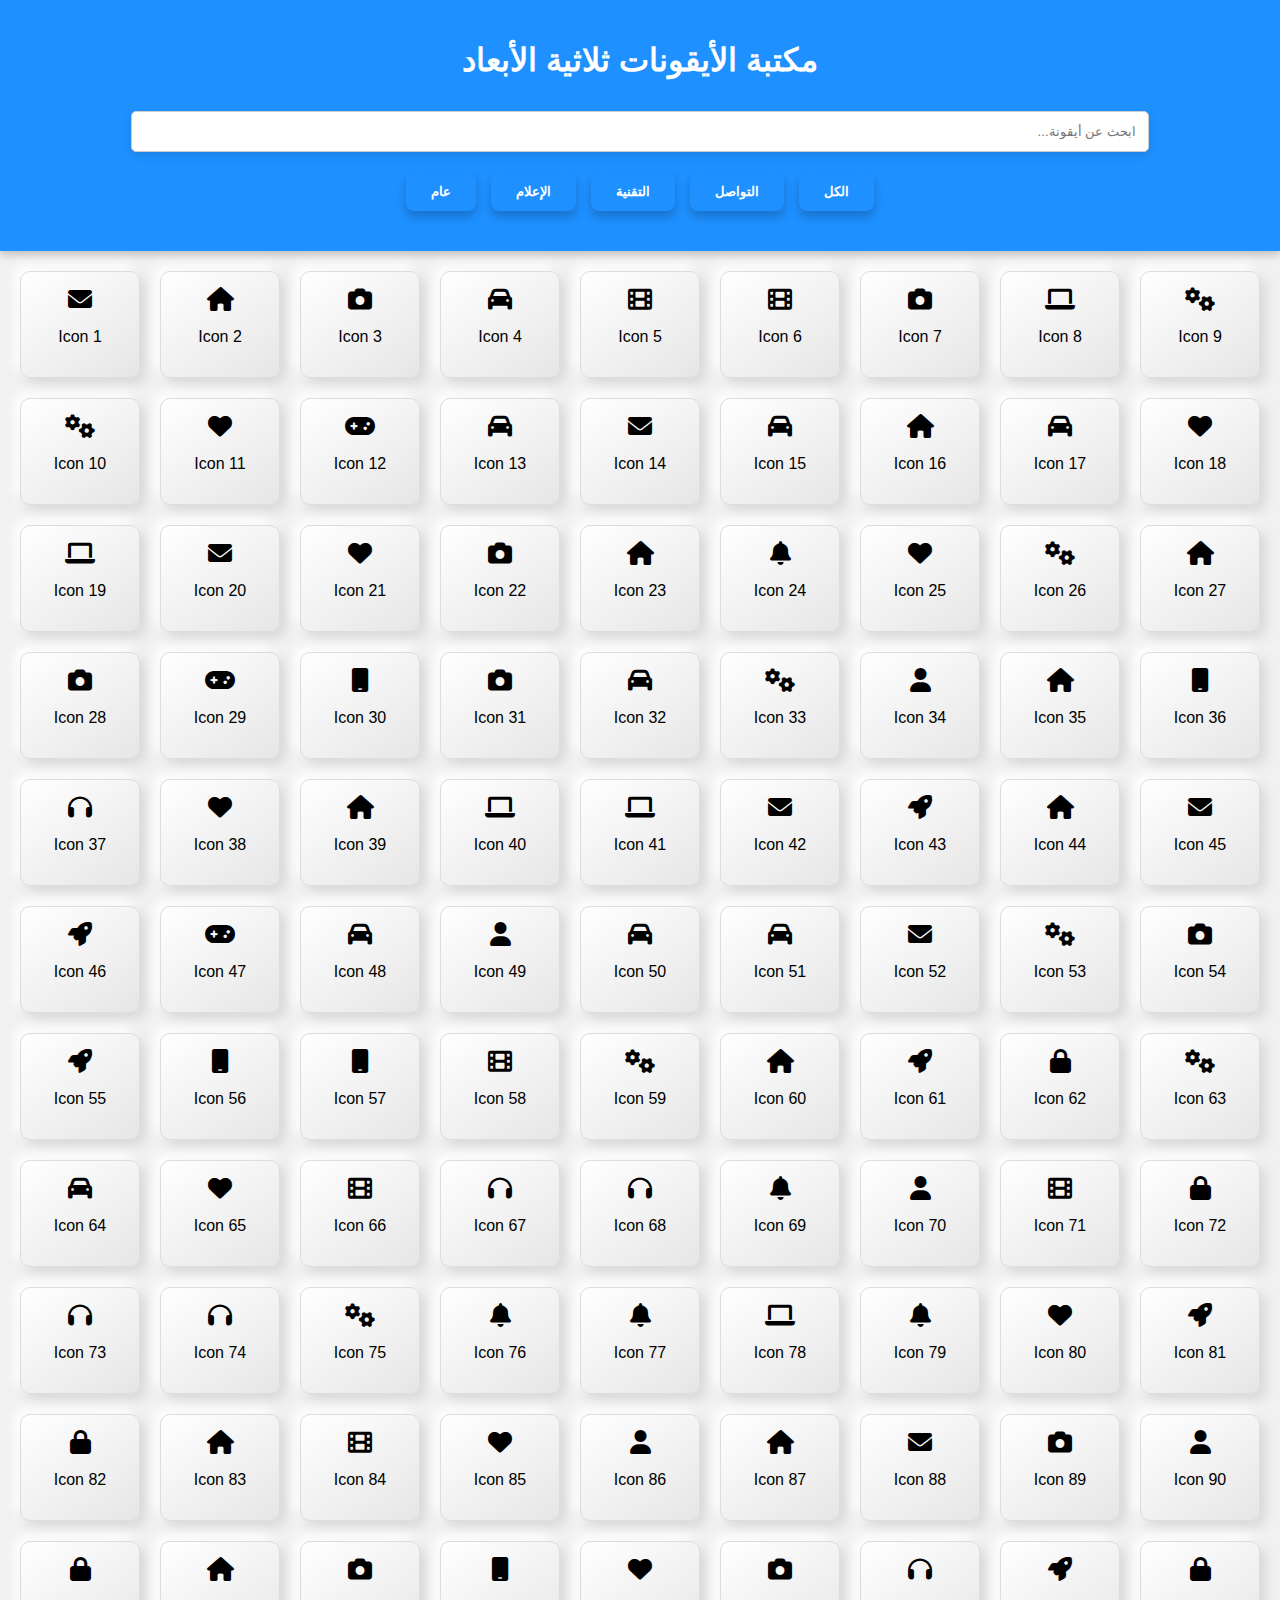
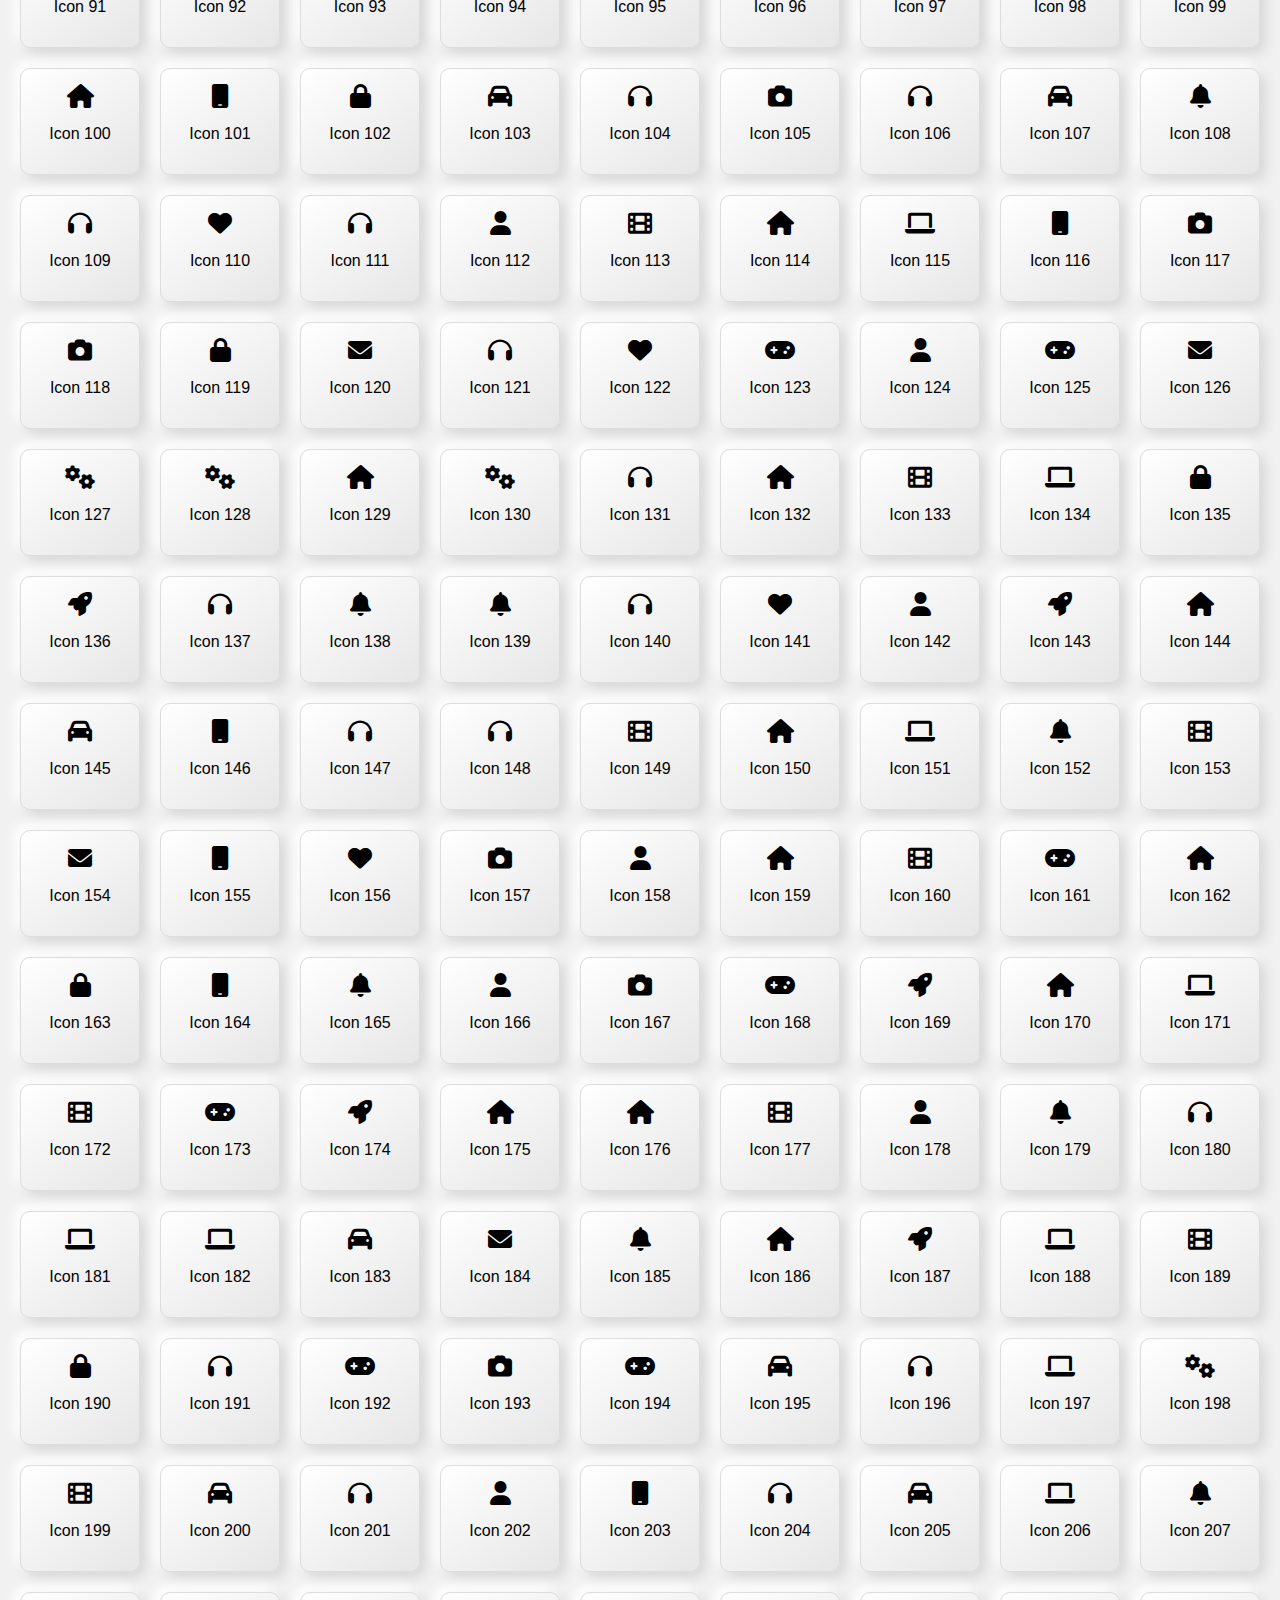
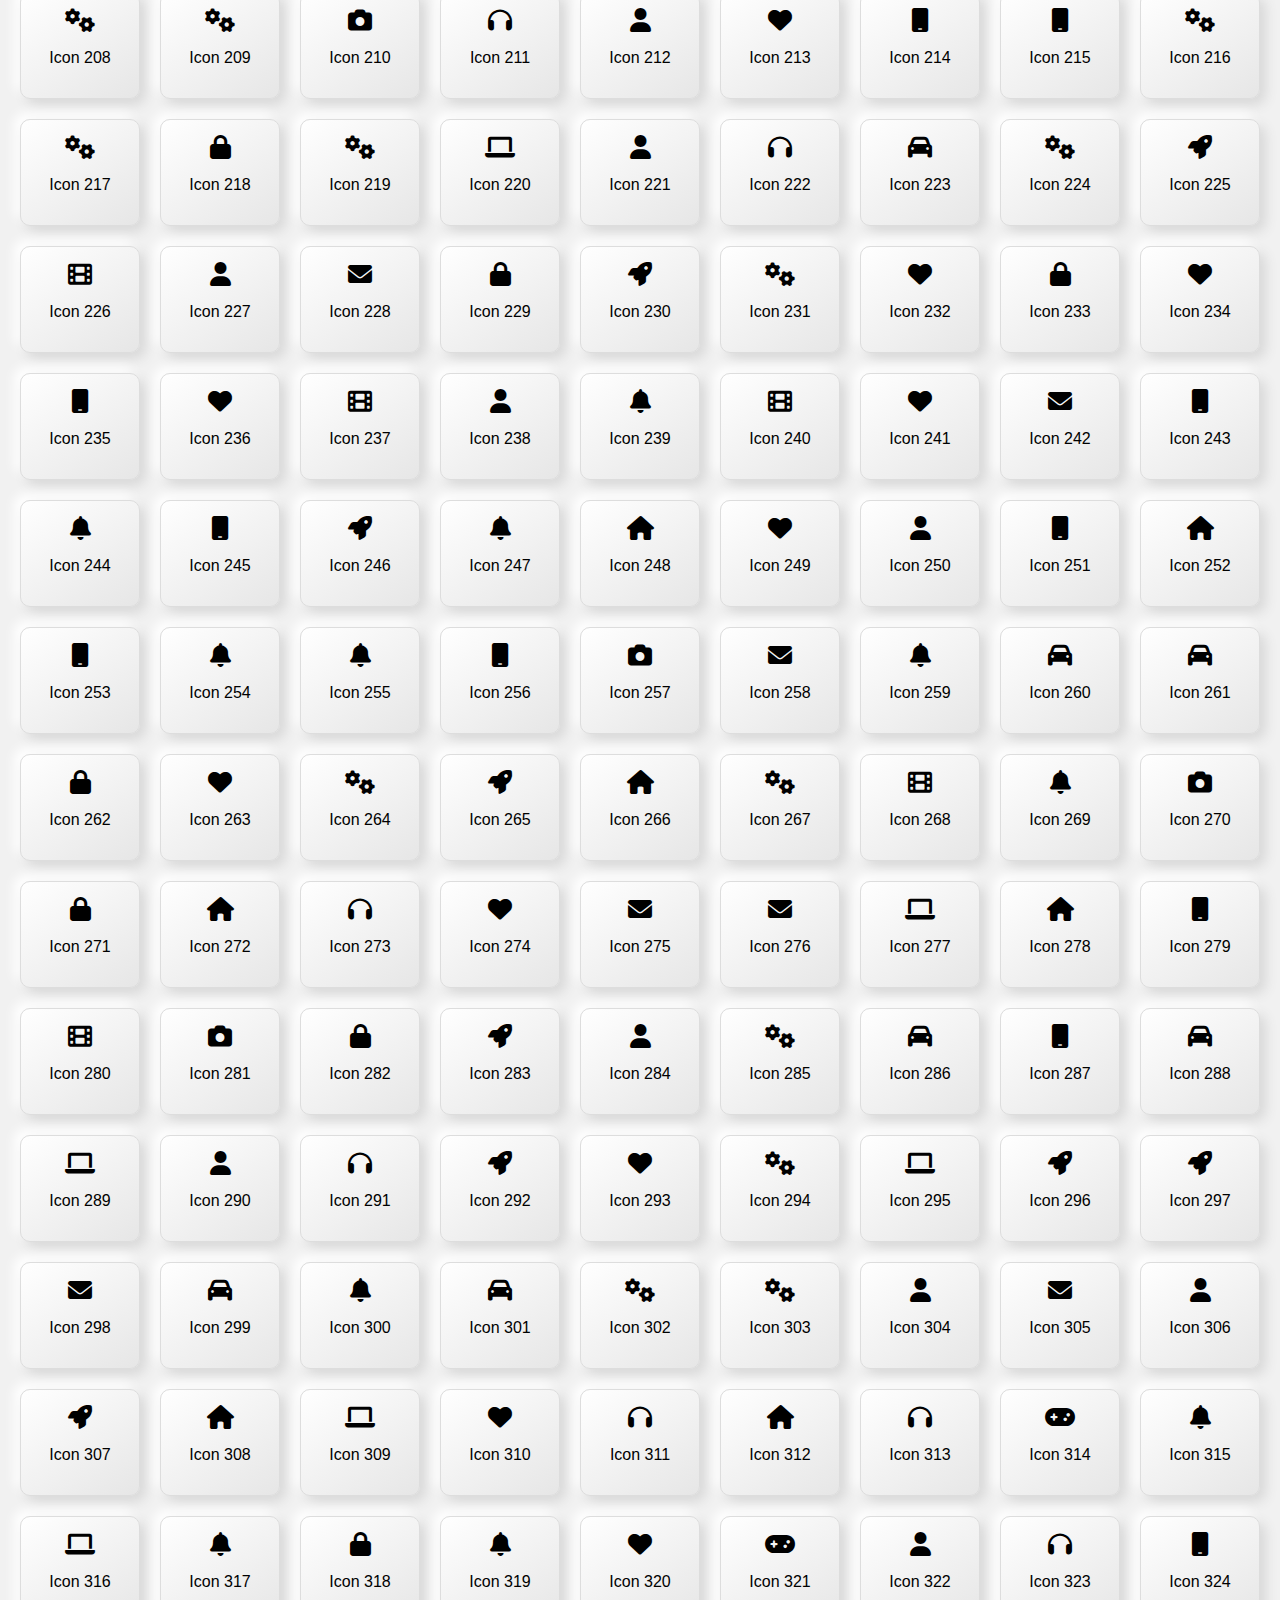
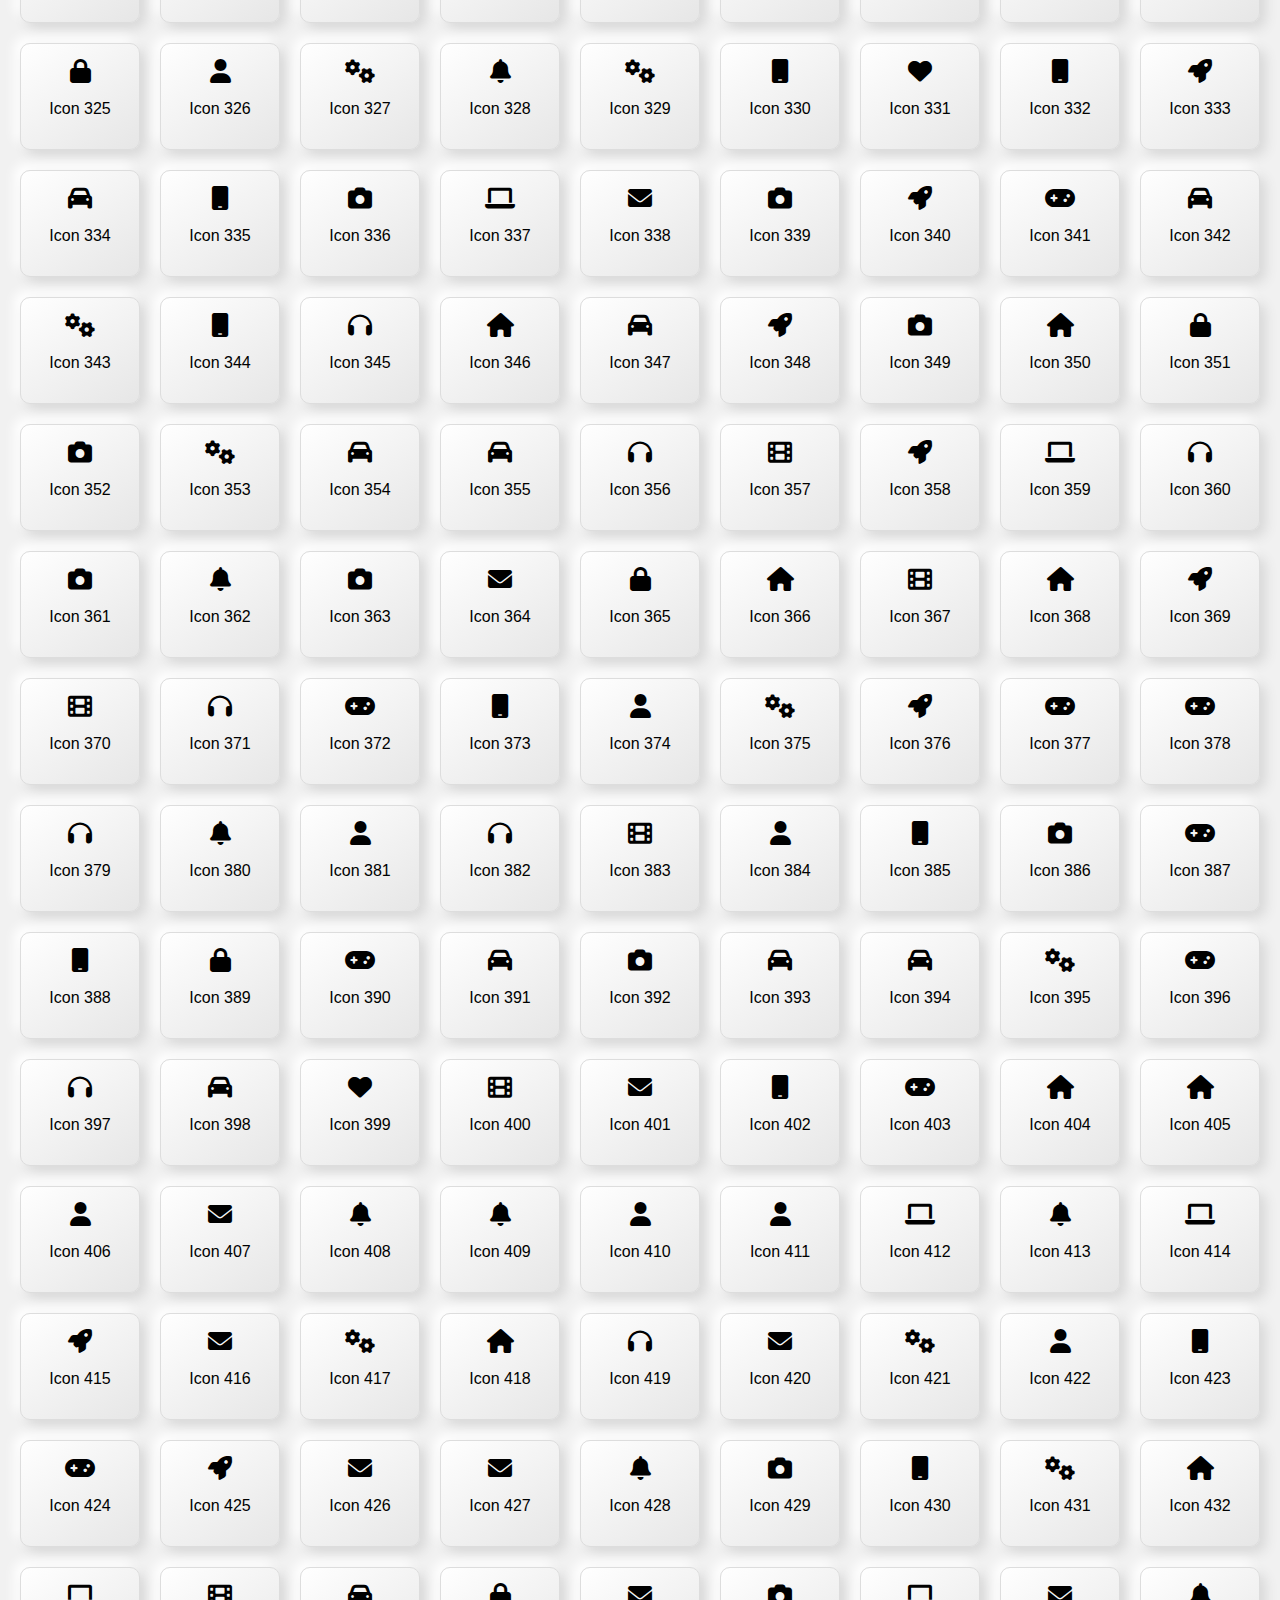
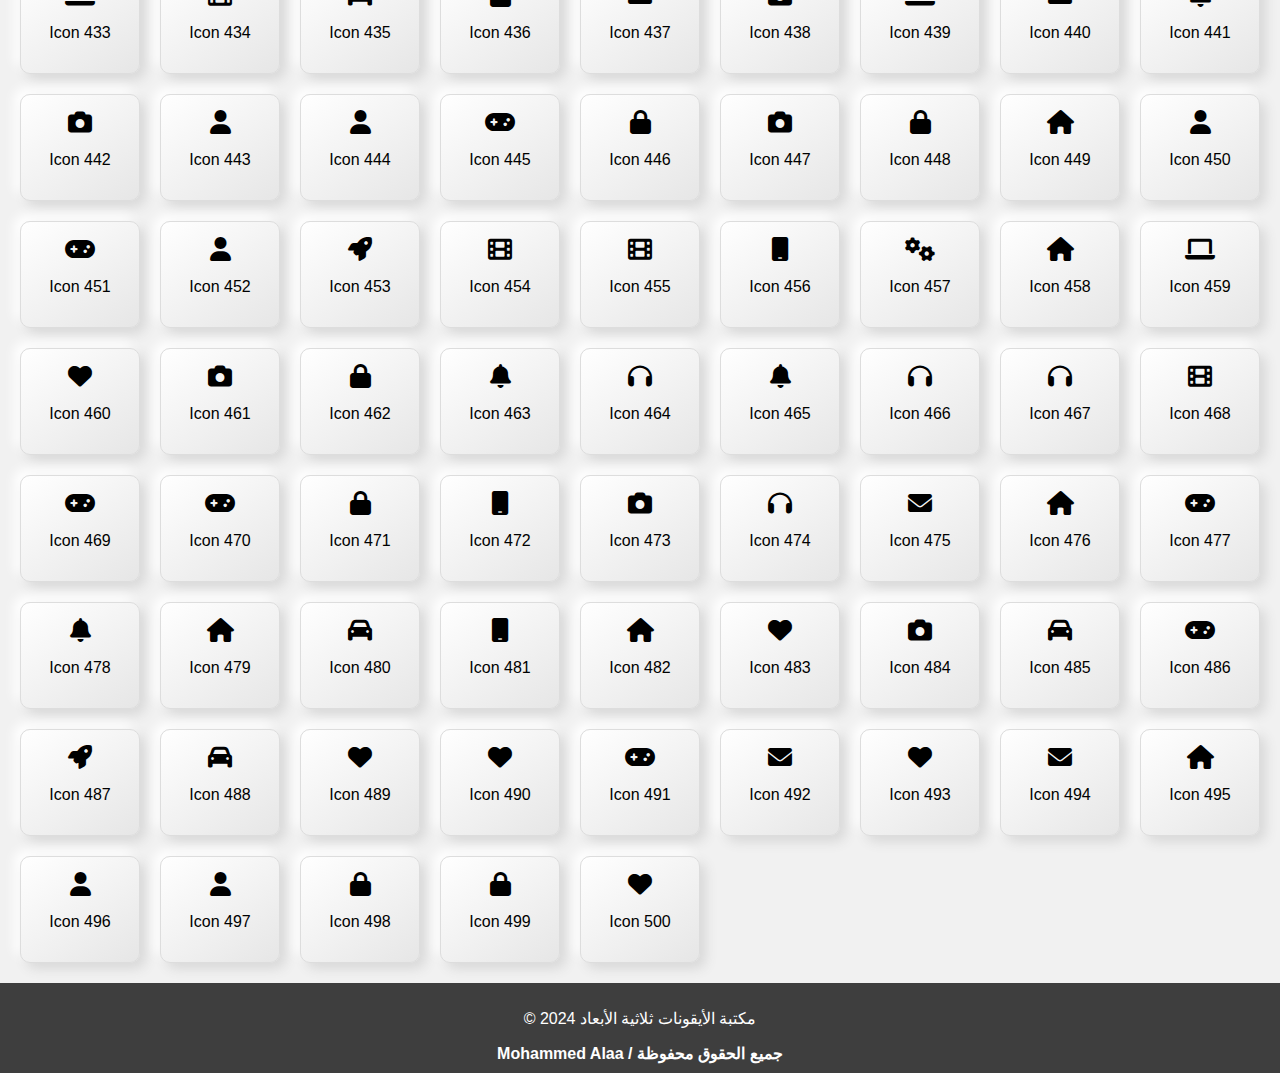
==== Free Templates.html @ 5b422902 "Update" ====
<!DOCTYPE html>
<html lang="en">
<head>
  <meta charset="UTF-8">
  <meta name="viewport" content="width=device-width, initial-scale=1.0">
   <meta name="theme-color" content="#2980b9">
    <meta property="og:description" content="صحفة عرض جميع الكورسات المتاحة من تطوير : Mohammed Alaa Mohammed">
  <meta name="description" content="مكتبة الأيقونات بتصميم 3D ومميزات متقدمة.">
  <meta name="author" content="Icon Library Team">
  <meta name="keywords" content="Icons, Font Awesome, Library, Social Icons, Download Icons, 3D Design">
  <title>3D Icons</title>
   <link rel="icon" type="image/png" href="/img/favicon-16x16.png">
  <link rel="stylesheet" href="https://cdnjs.cloudflare.com/ajax/libs/font-awesome/6.0.0-beta3/css/all.min.css">
  <style>
    body {
      font-family: Arial, sans-serif;
      background-color: #f1f1f1;
      margin: 0;
      padding: 0;
    }

    header {
      text-align: center;
      padding: 20px;
      background-color: #1e90ff;
      color: #fff;
      box-shadow: 0 4px 8px rgba(0, 0, 0, 0.2);
    }

    #search {
      width: 80%;
      padding: 12px;
      margin-top: 10px;
      border-radius: 5px;
      border: 1px solid #ccc;
      box-shadow: 0 4px 8px rgba(0, 0, 0, 0.1);
    }

    #filters {
      display: flex;
      justify-content: center;
      gap: 15px;
      margin: 20px 0;
      flex-wrap: wrap;
    }

    #filters button {
      padding: 12px 25px;
      border: none;
      border-radius: 8px;
      background-color: #1e90ff;
      color: #fff;
      cursor: pointer;
      font-weight: bold;
      transition: all 0.3s;
      box-shadow: 0 6px 10px rgba(0, 0, 0, 0.2);
    }

    #filters button:hover {
      background-color: #0056a6;
      transform: translateY(-4px);
    }

    #icon-grid {
      display: grid;
      grid-template-columns: repeat(auto-fill, minmax(120px, 1fr));
      gap: 20px;
      padding: 20px;
    }

    .icon {
      text-align: center;
      border: 1px solid #ddd;
      padding: 15px;
      border-radius: 10px;
      background: linear-gradient(145deg, #ffffff, #e6e6e6);
      box-shadow: 6px 6px 12px #d9d9d9, -6px -6px 12px #ffffff;
      cursor: pointer;
      transition: all 0.3s;
    }

    .icon:hover {
      transform: translateY(-8px);
      box-shadow: 8px 8px 16px #d9d9d9, -8px -8px 16px #ffffff;
      background: linear-gradient(145deg, #e6e6e6, #ffffff);
    }

    footer {
      text-align: center;
      padding: 10px;
      background-color: #3e3e3e;
      color: #fff;
    }

    #preview-modal {
      display: none;
      position: fixed;
      top: 50%;
      left: 50%;
      transform: translate(-50%, -50%);
      width: 300px;
      background: #fff;
      border-radius: 10px;
      box-shadow: 0 4px 8px rgba(0, 0, 0, 0.2);
      z-index: 1000;
      padding: 20px;
      text-align: center;
    }

    #preview-modal i {
      font-size: 50px;
      margin-bottom: 20px;
    }

    #preview-modal button {
      padding: 10px 20px;
      background-color: #1e90ff;
      color: #fff;
      border: none;
      border-radius: 5px;
      cursor: pointer;
    }

    #preview-modal button:hover {
      background-color: #0056a6;
    }

    #overlay {
      display: none;
      position: fixed;
      top: 0;
      left: 0;
      width: 100%;
      height: 100%;
      background: rgba(0, 0, 0, 0.5);
      z-index: 999;
    }

    #class-code {
      margin-top: 15px;
      font-family: monospace;
      background-color: #f5f5f5;
      padding: 10px;
      border-radius: 5px;
      width: 100%;
      word-wrap: break-word;
      display: flex;
      justify-content: space-between;
      align-items: center;
    }

    #class-code button {
      padding: 8px 16px;
      background-color: #1e90ff;
      color: #fff;
      border: none;
      border-radius: 5px;
      cursor: pointer;
    }

    #class-code button:hover {
      background-color: #0056a6;
    }

    @media (max-width: 1200px) {
      #filters button {
        padding: 10px 20px;
        font-size: 16px;
      }

      #search {
        width: 70%;
      }
    }

    @media (max-width: 992px) {
      #filters button {
        padding: 8px 16px;
        font-size: 14px;
      }

      #search {
        width: 50%;
      }

      #icon-grid {
        grid-template-columns: repeat(auto-fill, minmax(100px, 1fr));
      }
    }

    @media (max-width: 768px) {
      #filters button {
        padding: 8px 12px;
        font-size: 12px;
      }

      #search {
        width: 90%;
      }

      #icon-grid {
        grid-template-columns: repeat(auto-fill, minmax(80px, 1fr));
      }
    }

    @media (max-width: 480px) {
      header {
        padding: 15px;
      }

      #search {
        width: 80%;
        padding: 10px;
      }

      #filters {
        flex-direction: column;
        gap: 10px;
      }

      #filters button {
        width: 100%;
        font-size: 14px;
      }

      #icon-grid {
        grid-template-columns: repeat(auto-fill, minmax(60px, 1fr));
      }

      #preview-modal {
        width: 250px;
      }
    }
  </style>
</head>
<body>
  <header>
    <h1>مكتبة الأيقونات ثلاثية الأبعاد</h1>
    <input dir="rtl" type="text" id="search" placeholder="ابحث عن أيقونة...">
    <div id="filters" dir="auto">
      <button data-category="All">الكل</button>
      <button data-category="Social">التواصل</button>
      <button data-category="Tech">التقنية</button>
      <button data-category="Media">الإعلام</button>
      <button data-category="General">عام</button>
    </div>
  </header>
  <main>
    <div id="icon-grid"></div>
  </main>
  <div id="overlay"></div>
  <div id="preview-modal">
    <i id="preview-icon"></i>
    <p id="preview-name"></p>
    <div id="class-code">
      <input type="text" id="class-text" readonly>
      <button id="copy-btn">نسخ الكود</button>
    </div>
    <button id="download-btn">تحميل الأيقونة</button>
  </div>
  <footer>
    <p>© 2024 مكتبة الأيقونات ثلاثية الأبعاد</p>
      <b dir="rtl">جميع الحقوق محفوظة / Mohammed Alaa</b>
  </footer>
  <script>
    document.addEventListener('DOMContentLoaded', () => {
      const icons = [];
      const categories = ['Social', 'Tech', 'Media', 'General'];
      const iconClasses = [
        'fa-camera', 'fa-car', 'fa-user', 'fa-envelope', 'fa-bell',
        'fa-cogs', 'fa-heart', 'fa-film', 'fa-mobile', 'fa-laptop',
        'fa-gamepad', 'fa-rocket', 'fa-headphones', 'fa-home', 'fa-lock'
      ];

      // إنشاء أيقونات مختلفة
      for (let i = 0; i < 500; i++) {
        const randomCategory = categories[Math.floor(Math.random() * categories.length)];
        const randomIcon = iconClasses[Math.floor(Math.random() * iconClasses.length)];
        icons.push({
          name: `Icon ${i + 1}`,
          class: `fas ${randomIcon}`,
          category: randomCategory,
        });
      }

      const iconGrid = document.getElementById('icon-grid');
      const searchInput = document.getElementById('search');
      const filters = document.querySelectorAll('#filters button');
      const overlay = document.getElementById('overlay');
      const modal = document.getElementById('preview-modal');
      const previewIcon = document.getElementById('preview-icon');
      const previewName = document.getElementById('preview-name');
      const classText = document.getElementById('class-text');
      const copyBtn = document.getElementById('copy-btn');
      const downloadBtn = document.getElementById('download-btn');

      function displayIcons(filteredIcons) {
        iconGrid.innerHTML = '';
        filteredIcons.forEach(icon => {
          const div = document.createElement('div');
          div.className = 'icon';
          div.innerHTML = `<i class="${icon.class}" style="font-size: 24px;"></i><p>${icon.name}</p>`;
          div.addEventListener('click', () => {
            previewIcon.className = icon.class;
            previewName.textContent = icon.name;
            classText.value = icon.class;
            modal.style.display = 'block';
            overlay.style.display = 'block';
          });
          iconGrid.appendChild(div);
        });
      }

      searchInput.addEventListener('input', () => {
        const searchText = searchInput.value.toLowerCase();
        const filteredIcons = icons.filter(icon => icon.name.toLowerCase().includes(searchText));
        displayIcons(filteredIcons);
      });

      filters.forEach(button => {
        button.addEventListener('click', () => {
          const category = button.getAttribute('data-category');
          const filteredIcons = category === 'All' ? icons : icons.filter(icon => icon.category === category);
          displayIcons(filteredIcons);
        });
      });

      overlay.addEventListener('click', () => {
        modal.style.display = 'none';
        overlay.style.display = 'none';
      });

      copyBtn.addEventListener('click', () => {
        classText.select();
        document.execCommand('copy');
        alert('تم نسخ الكود!');
      });

      downloadBtn.addEventListener('click', () => {
        alert('تحميل الأيقونة...');
      });

      displayIcons(icons);
    });
  </script>
</body>
</html>
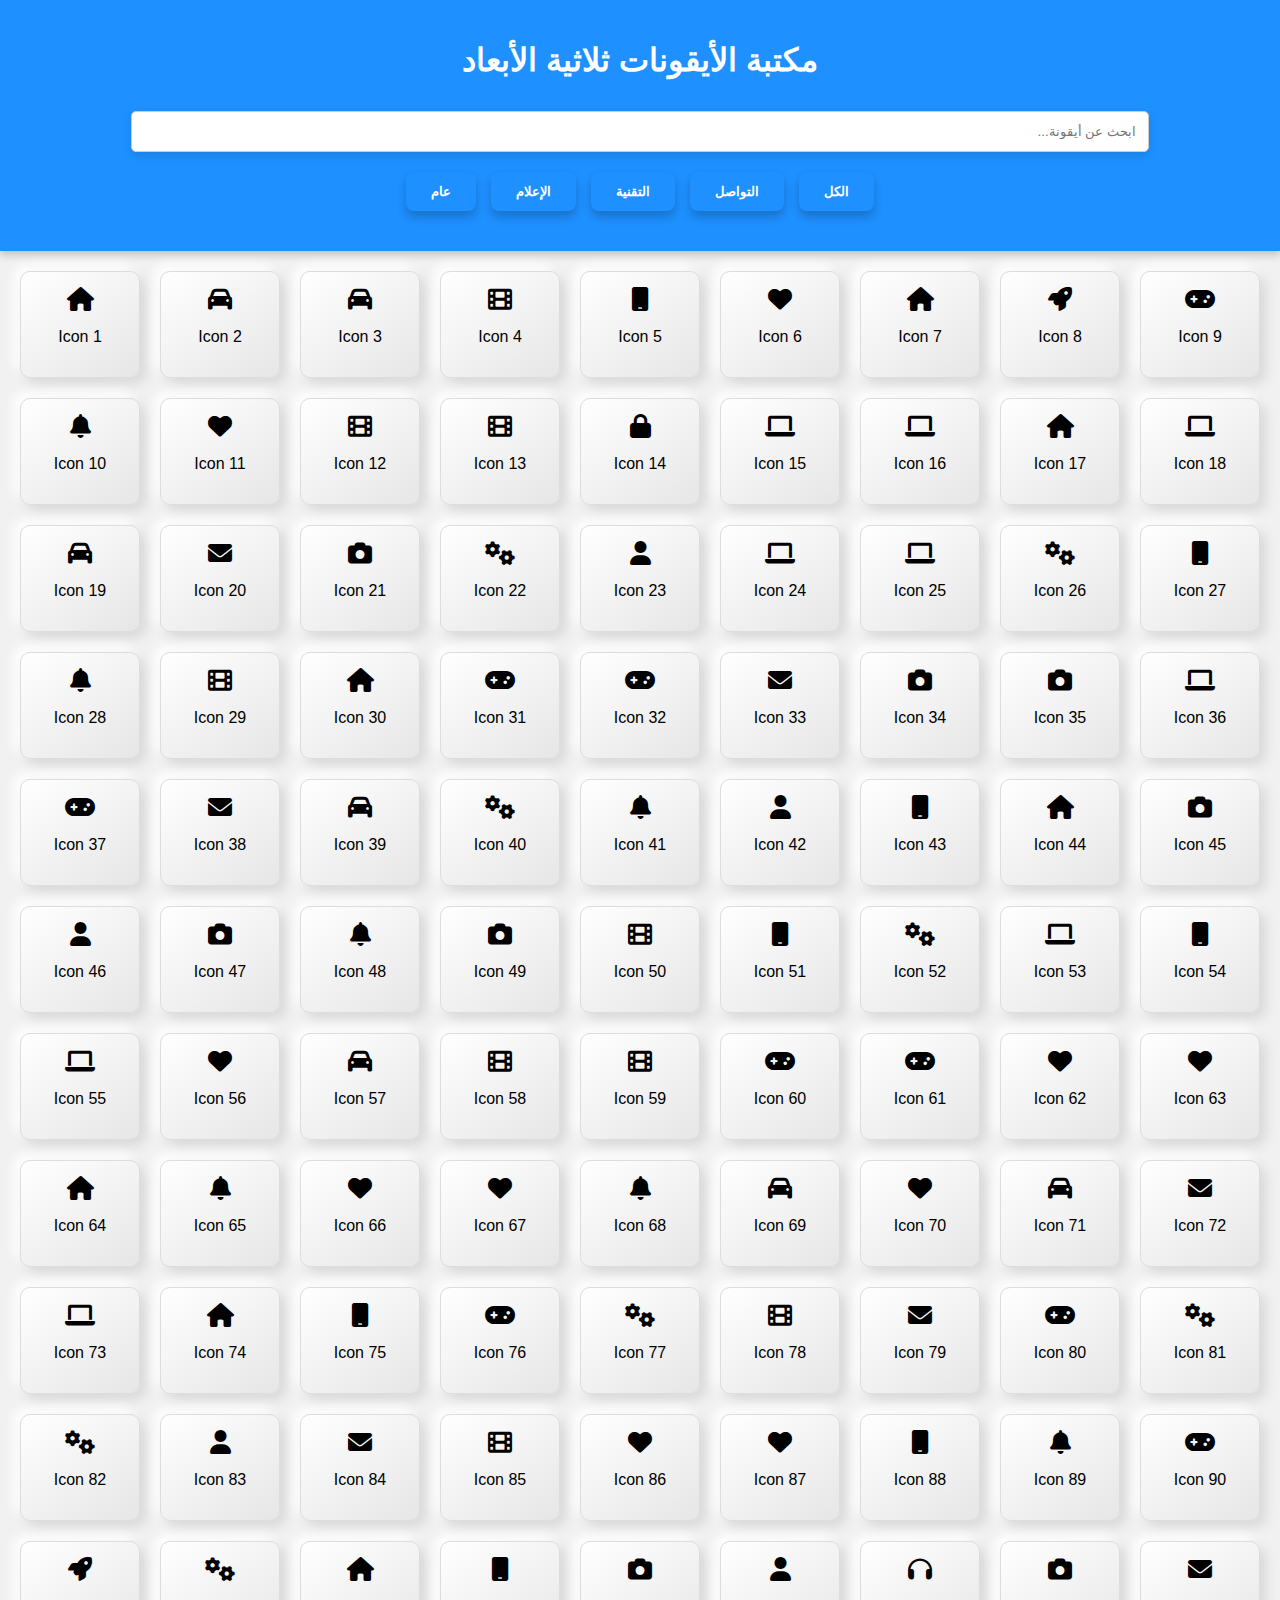
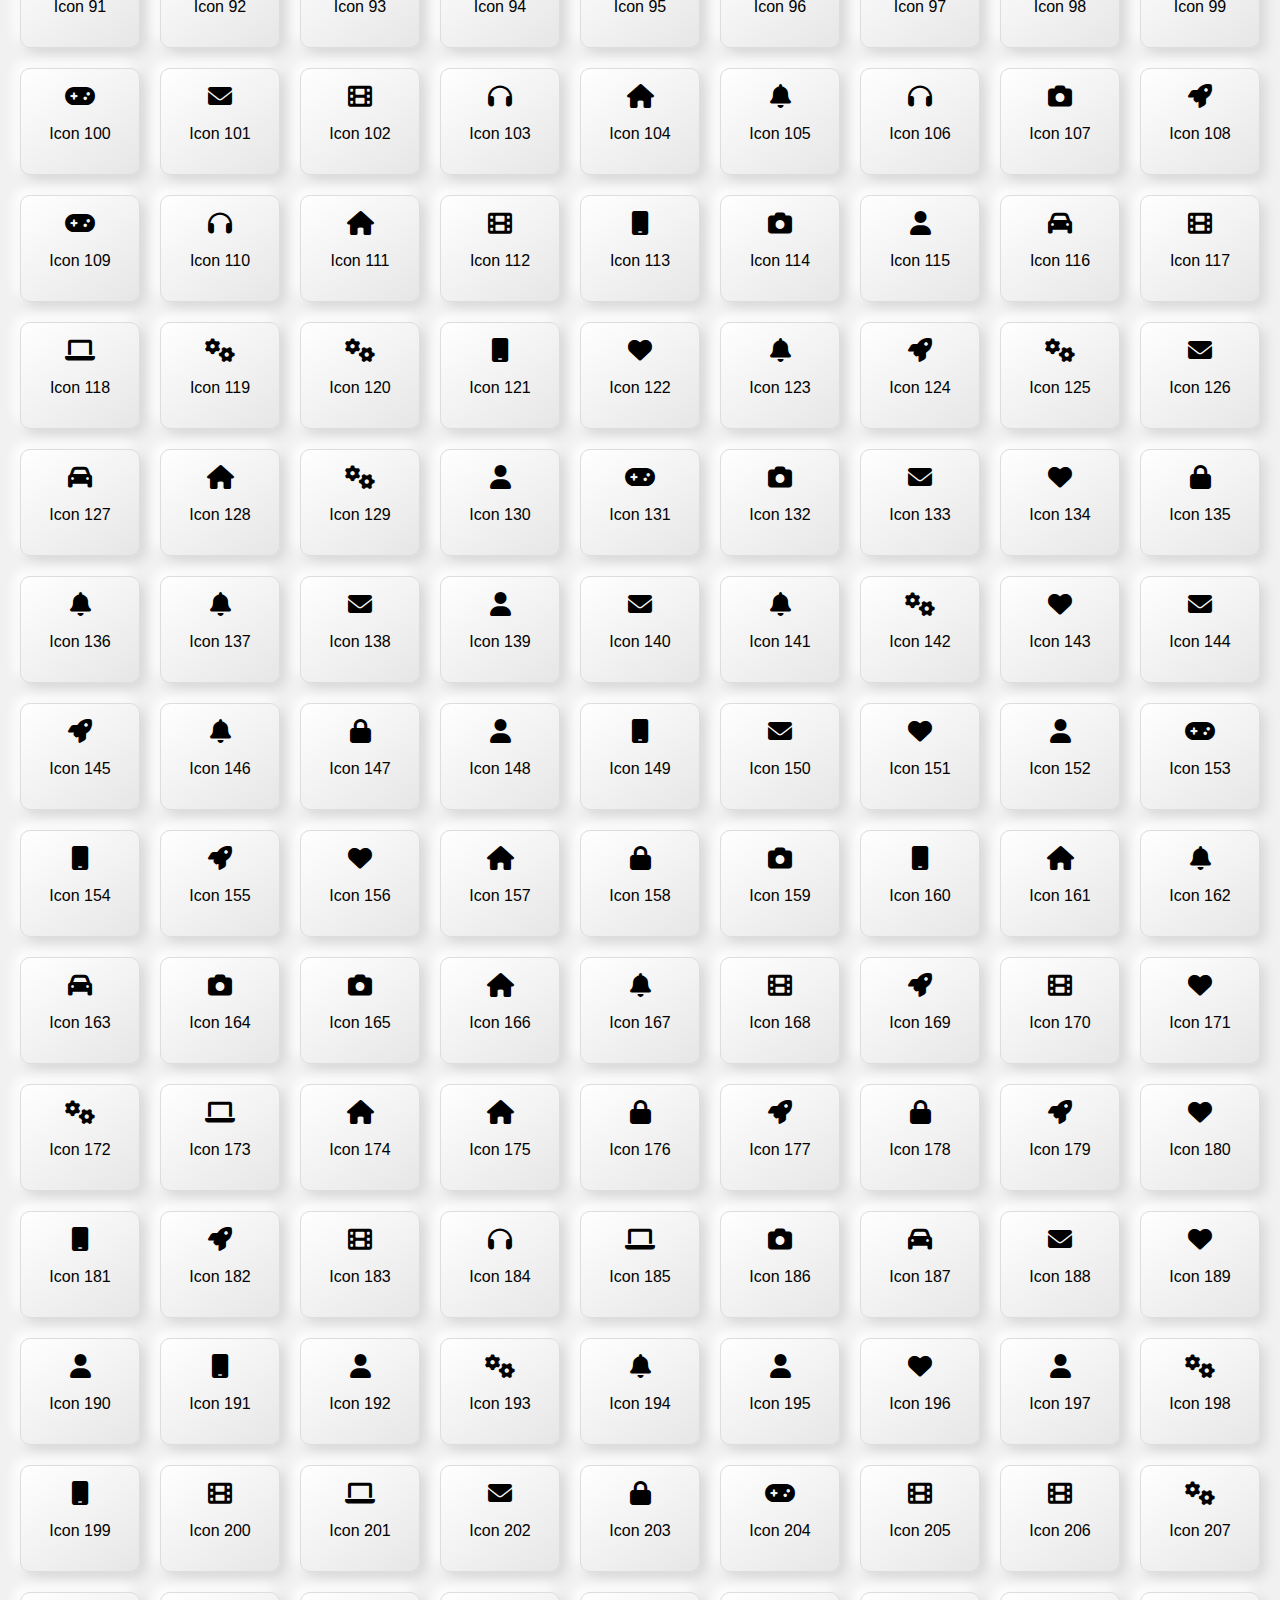
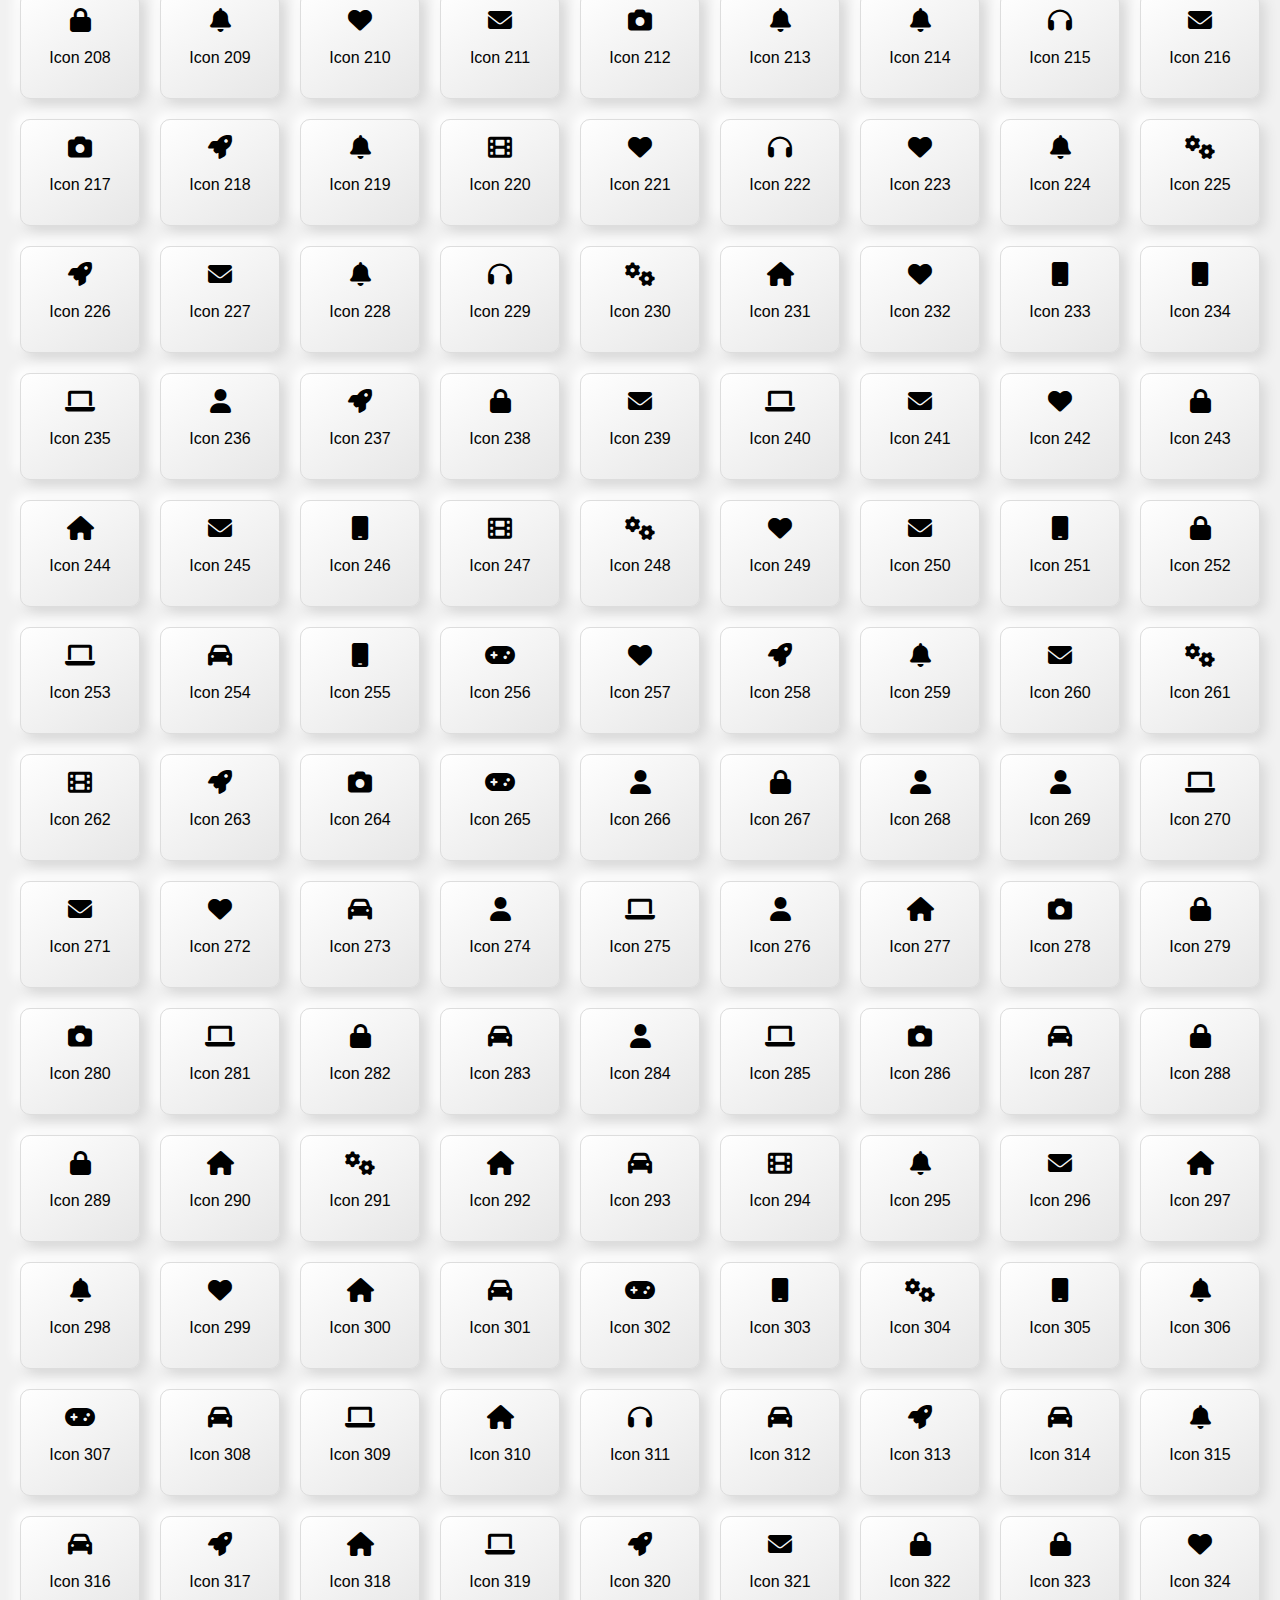
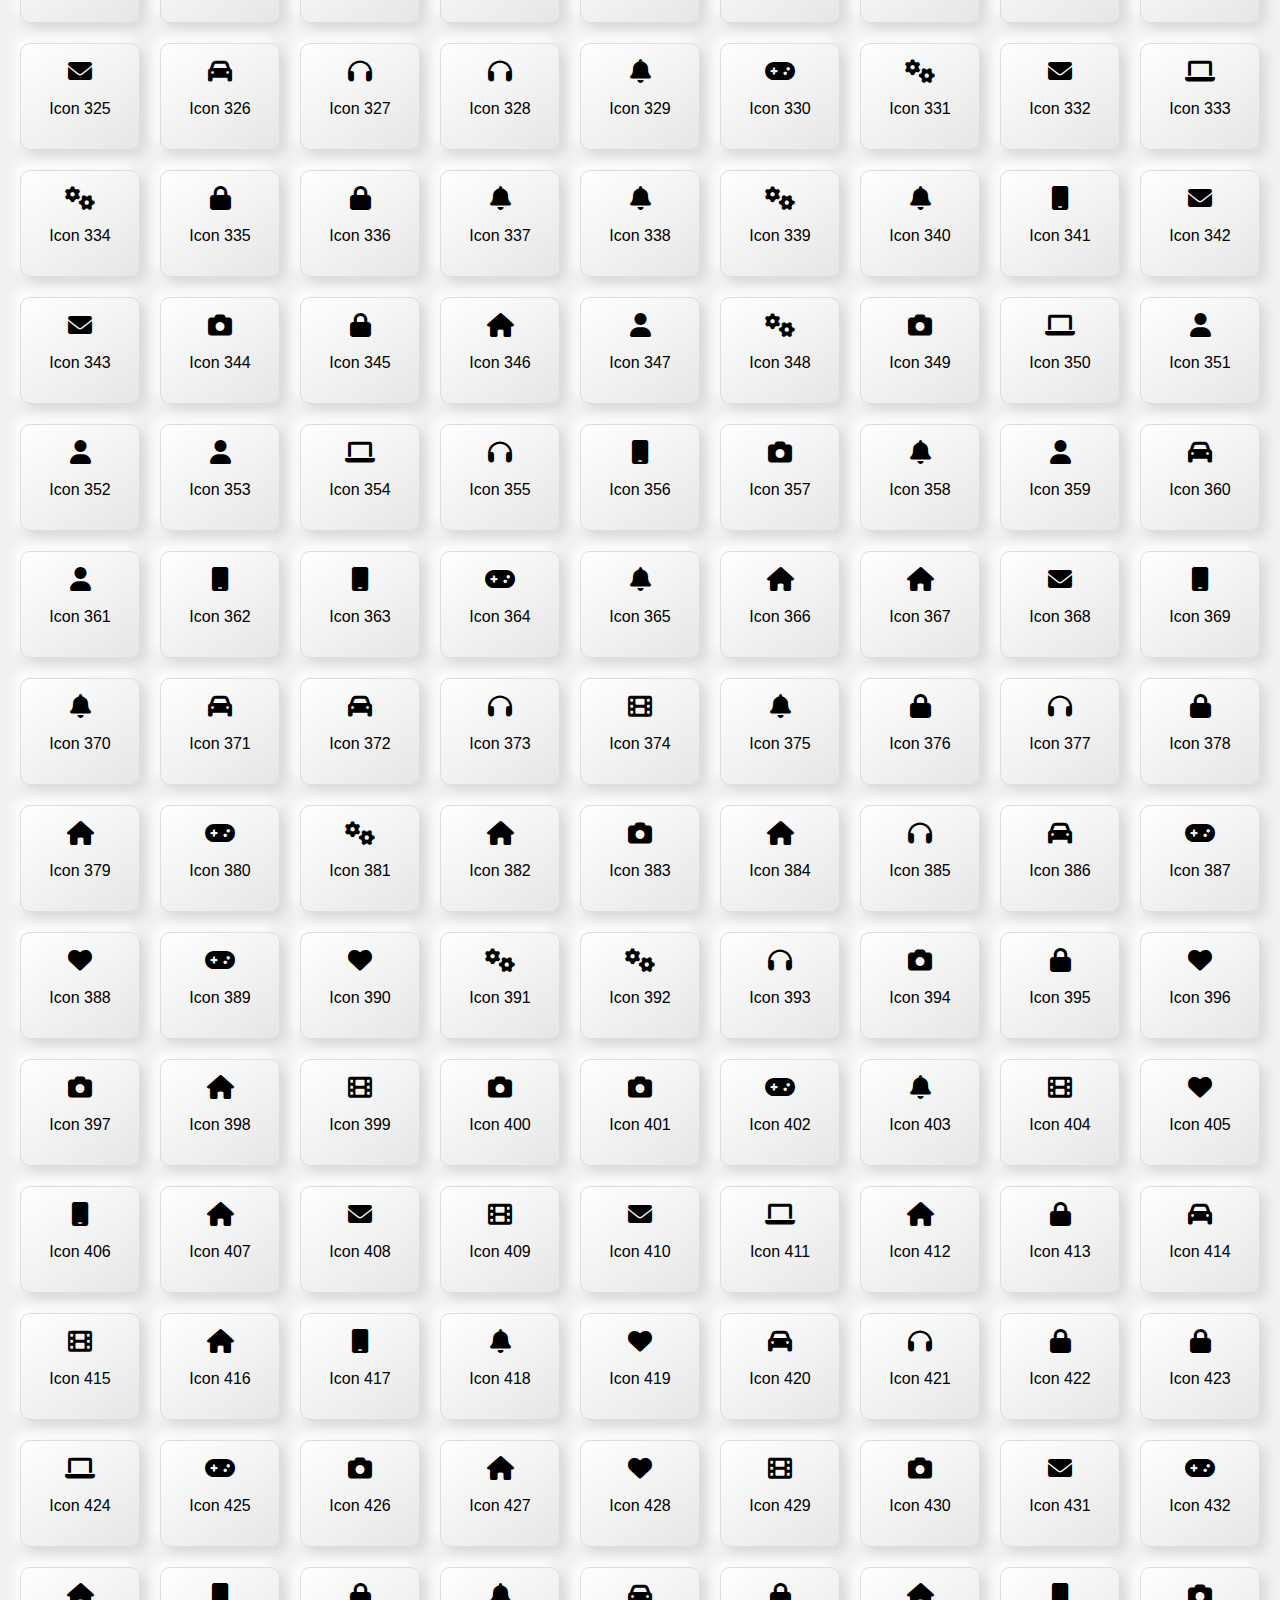
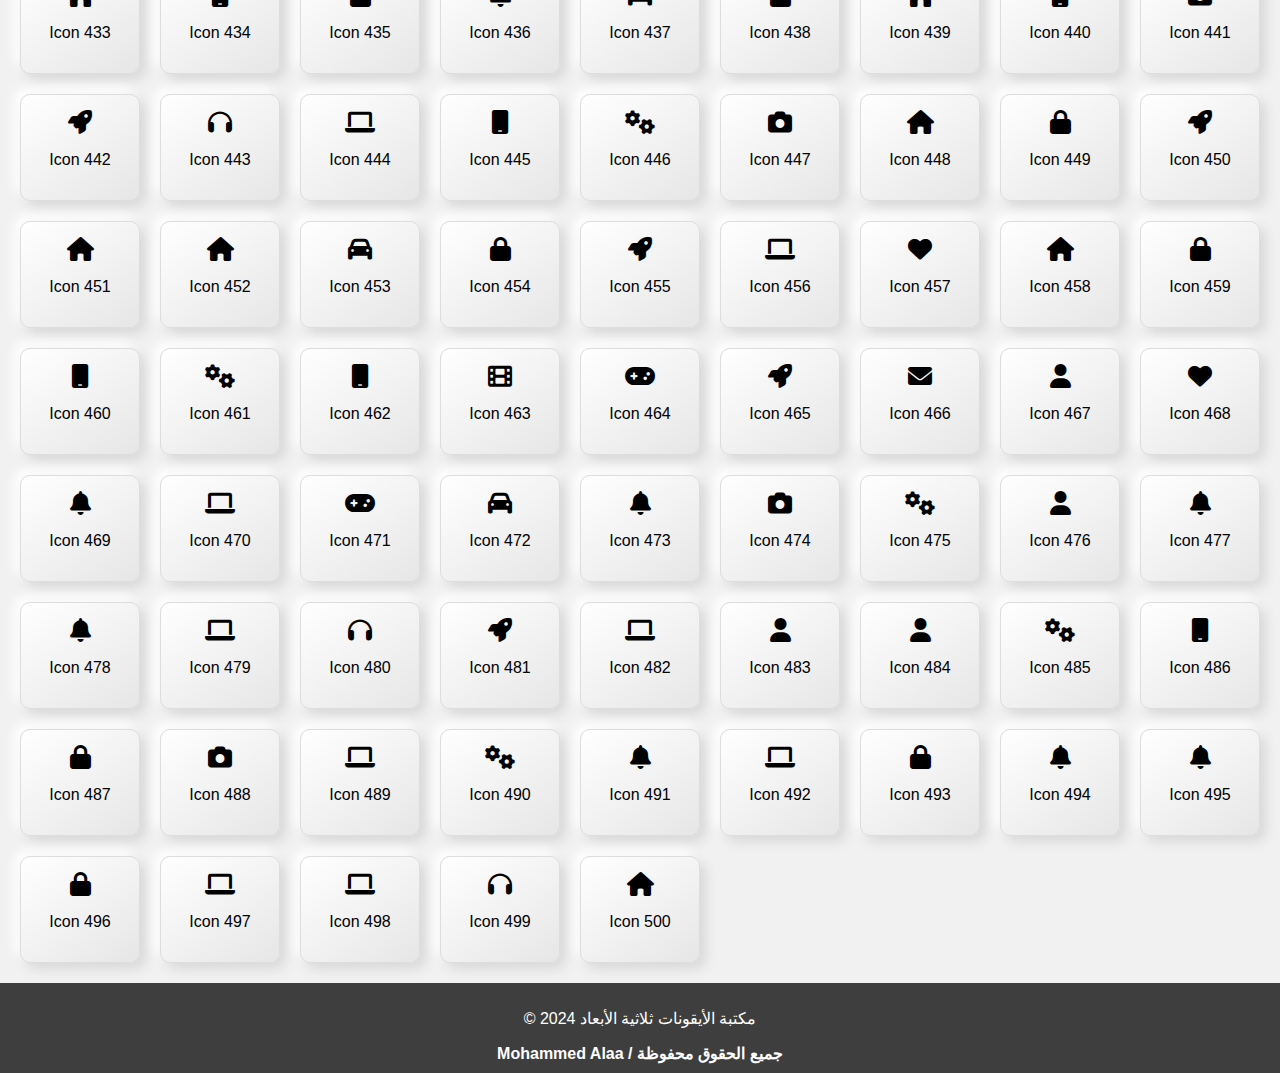
==== commit aef26ceb: "Update Free Templates.html" ====
--- a/Free Templates.html
+++ b/Free Templates.html
@@ -9,7 +9,7 @@
   <meta name="author" content="Icon Library Team">
   <meta name="keywords" content="Icons, Font Awesome, Library, Social Icons, Download Icons, 3D Design">
   <title>3D Icons</title>
-   <link rel="icon" type="image/png" href="/img/favicon-16x16.png">
+   <link rel="icon" type="image/png" href="https://img.icons8.com/3d-fluency/512w/domain.png">
   <link rel="stylesheet" href="https://cdnjs.cloudflare.com/ajax/libs/font-awesome/6.0.0-beta3/css/all.min.css">
   <style>
     body {
